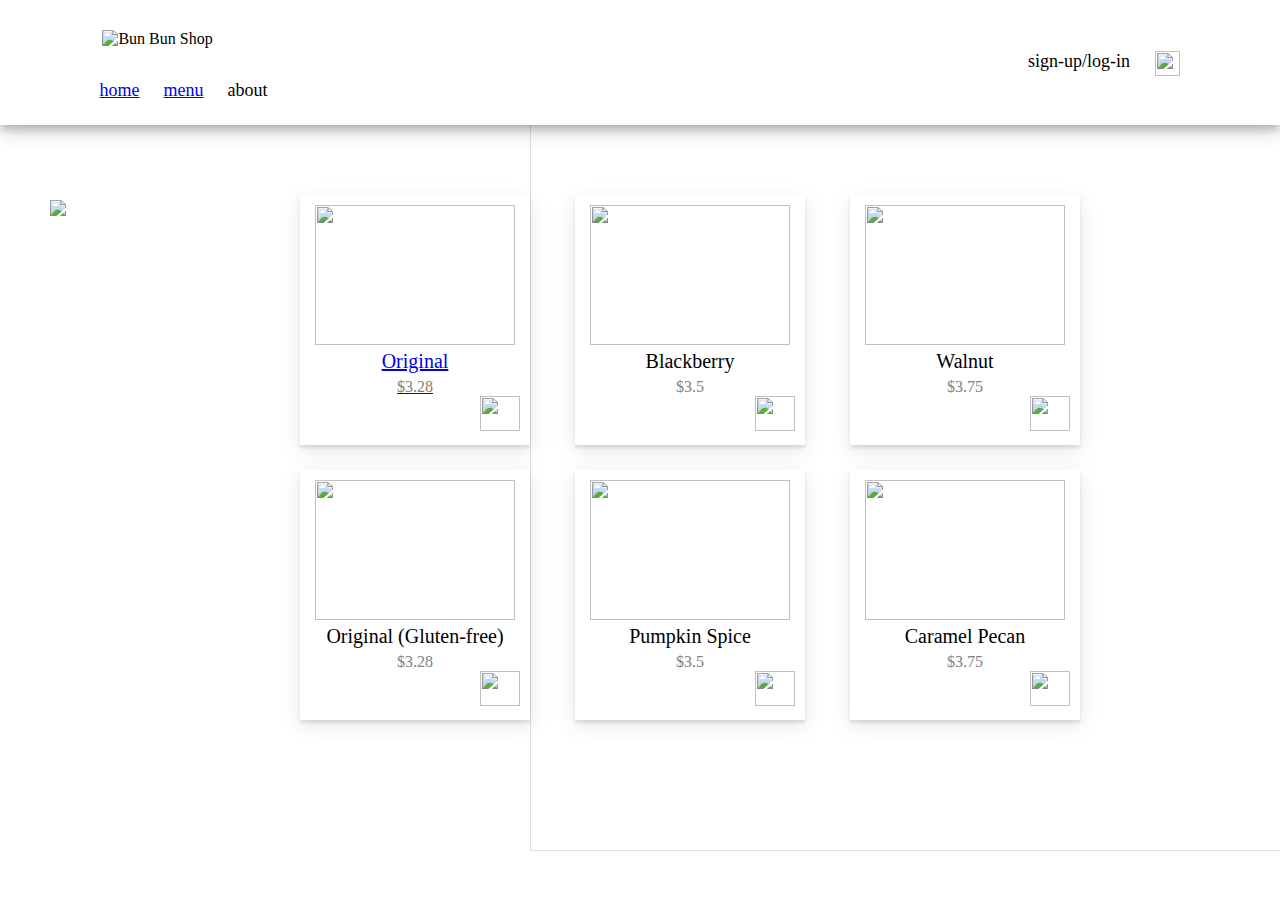
==== menu.html @ ca488076 "update" ====
<!DOCTYPE html> 

<html>
	<head> 
		<title>Menu</title>
		<link rel="stylesheet" type="text/css" href="menu_style.css">
	</head>

	<body>
		<header>
			<img src="images/logo_black.png" alt="Bun Bun Shop">
			<nav>
				<h2 id="home"><a href="index.html">home</a></h2>
				<h2 id="menu"><a href="menu.html">menu</a></h2>
				<h2 id="about">about</h2> 
			</nav>
			<h2 id="sign">sign-up/log-in</h2>
		</header>

		<!--nav bar-->
		<div id="nav_bar"> 
			<p></p>
		</div>

		<!--shopping cart-->
		<a href="shopping_cart.html"><img id="cart" src="images/cart.png"></a>

		<div id="swirl">
			<img src="images/swirl.png" width=800 height=800>
		</div>

		<!--products-->
		<div id='all_menu_items'>
			<main> 
				<a a href="product_detail.html">
					<div class="product a"> 
						<img class="pic" src="images/products/a.png">
						<h3>Original</h3>
						<p class="price">$3.28</p>
						<img class="cart_plus" src="images/cart_plus.png">
					</div>
				</a>

				<div class="product b"> 
					<img class="pic" src="images/products/b.png">
					<h3>Blackberry</h3>
					<p class="price">$3.5</p>
					<img class="cart_plus" src="images/cart_plus.png">
				</div>

				<div class="product c"> 
					<img class="pic" src="images/products/c.png">
					<h3>Walnut</h3>
					<p class="price">$3.75</p>
					<img class="cart_plus" src="images/cart_plus.png">
				</div>

				<div class="product d"> 
					<img class="pic" src="images/products/d.png">
					<h3>Original (Gluten-free)</h3>
					<p class="price">$3.28</p>
					<img class="cart_plus" src="images/cart_plus.png">
				</div>

				<div class="product e"> 
					<img class="pic" src="images/products/e.png">
					<h3>Pumpkin Spice</h3>
					<p class="price">$3.5</p>
					<img class="cart_plus" src="images/cart_plus.png">
				</div>

				<div class="product f"> 
					<img class="pic" src="images/products/f.png">
					<h3>Caramel Pecan</h3>
					<p class="price">$3.75</p>
					<img class="cart_plus" src="images/cart_plus.png">
				</div>
			</main>
		</div>

		<div id="rank">
			<img src="images/rank.png" width=50px>
		</div>

	</body>
		<h1>
---- menu_style.css ----
* {
  margin: 0;
  padding: 0;
}

h2 {
	font-family: futura;
	color: black;
	font-weight: 50;
	font-size: 18px;
}

header nav h2{
	display: inline-block;
	position: relative;
	text-align: center;
	margin-left: 10px;
	margin-right: 10px;
	top: 50px;
	left: 7%;
}

/* logo */
header img {
	display:inline-block;
	position: relative;
	top: 30px;
	left: 8%;
	width: 250px;
	height: 30px;
}

#sign {
	display: block;
	position: absolute;
	right: 150px;
}

#swirl {
	display: block;
	position: absolute;
	right: -50px;
	z-index: -2;
	opacity: 0.5;
}

/* navigation bar block*/
#nav_bar {
	display: block;
	position: absolute;
	background-color: white;
	top: 0px;
	left: 0px;
	width: 100%;
	height: 125px;
	z-index: -1;
	box-shadow: 0 4px 8px 0 rgba(0, 0, 0, 0.2), 0 6px 20px 0 rgba(0, 0, 0, 0.19);
}

/*shoppin cart icon*/
#cart {
	display: blook;
	width: 25px;
	height: 25px;
	position: absolute;
	right: 100px;
}

/* grid */
main { 
	display: grid;
	position: relative;
	left: 50px;
	top: 100px;
	grid-template-columns: repeat(3, 250px);
	grid-template-rows: repeat(2, 250px);
	grid-gap: 25px;
	margin-top: 44px;
	justify-content: center; 
	justify-items: center;
	align-items: center;
	align-content: center;
}

#all_menu_items{
	display:block;
	position: relative;
	margin: auto;
  	text-align: center;
}


/*product picture*/
.pic {
	display: block;
	position: relative;
	width: 200px;
	height: 140px;
	left: 15px;
	top: 10px;
}

.cart_plus{
	display: block;
	position: relative;
	z-index: 5;
	width: 40px;
	height: 35px;
	top: 20px;
	left: 180px;
}

.product{
	width: 230px;
	height: 250px;
	box-shadow: 0 3px 3px 0 rgba(0, 0, 0, 0.1), 0 6px 20px 0 rgba(0, 0, 0, 0.1);
	background-color: white;
}

/* product title */
main h3{
	display: block;
	font-family: futura;
	font-weight: 300;
	font-size: 20px;
	position: relative;
	text-align: centre;
	top: 15px;
}

/*price*/
.price {
	display: block;
	font-family: futura;
	color: gray;
	position: relative;
	text-align: center;
	top: 20px;
}

#rank {
	position: absolute;
	top: 200px;
	left: 50px;
}
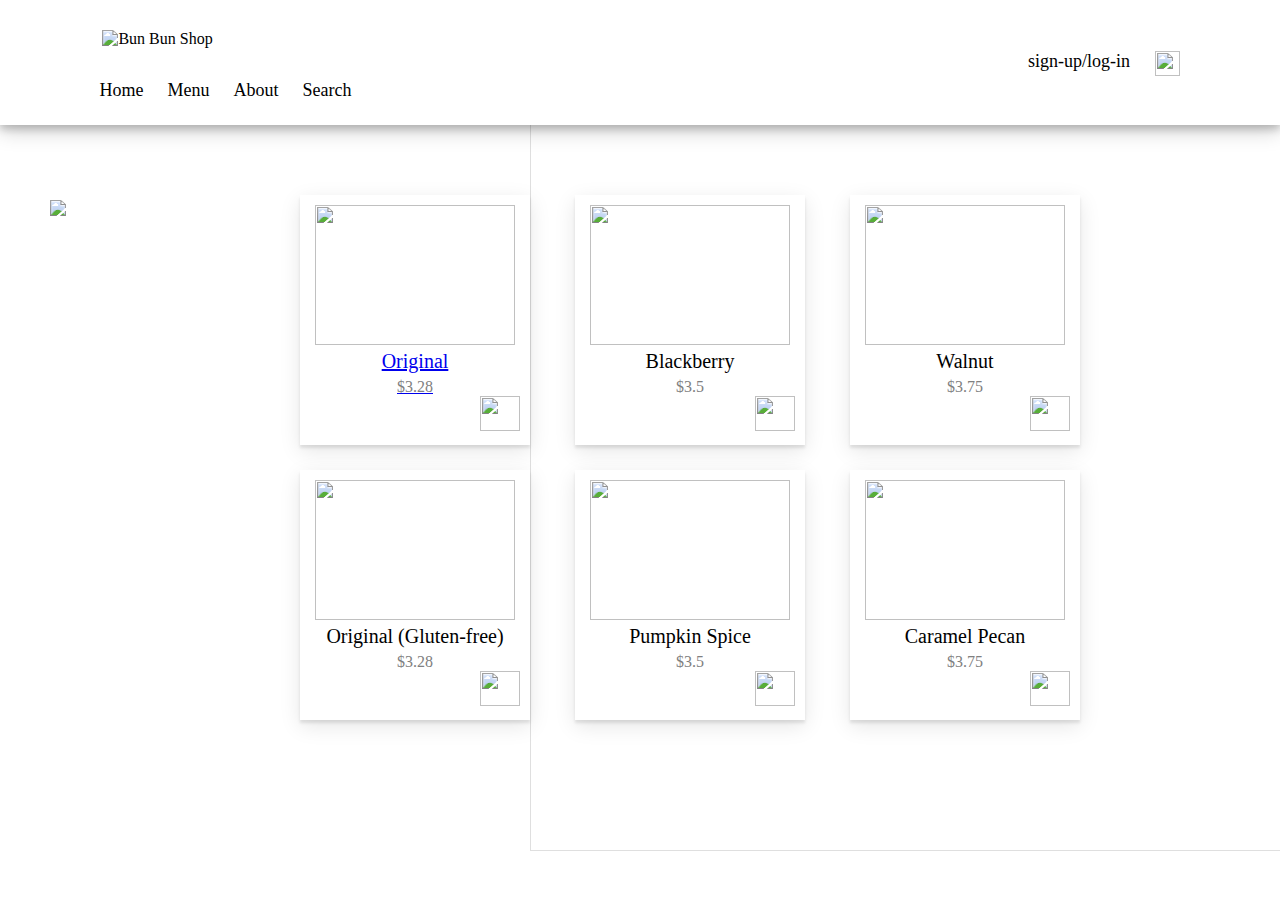
==== commit 53ecb737: "change the homepage and shopping cart" ====
--- a/menu.html
+++ b/menu.html
@@ -10,9 +10,10 @@
 		<header>
 			<img src="images/logo_black.png" alt="Bun Bun Shop">
 			<nav>
-				<h2 id="home"><a href="index.html">home</a></h2>
-				<h2 id="menu"><a href="menu.html">menu</a></h2>
-				<h2 id="about">about</h2> 
+				<a href="index.html"><h2 id="home">Home</h2></a>
+				<a href="menu.html"><h2 id="menu">Menu</h2></a>
+				<h2 id="about">About</h2> 
+				<h2 id="search">Search</h2> 
 			</nav>
 			<h2 id="sign">sign-up/log-in</h2>
 		</header>
@@ -82,6 +83,7 @@
 			<img src="images/rank.png" width=50px>
 		</div>
 
+
 	</body>
 		<h1>
 
--- a/menu_style.css
+++ b/menu_style.css
@@ -4,7 +4,7 @@
 }
 
 h2 {
-	font-family: futura;
+	font-family: georgia;
 	color: black;
 	font-weight: 50;
 	font-size: 18px;
@@ -120,7 +120,7 @@
 /* product title */
 main h3{
 	display: block;
-	font-family: futura;
+	font-family: georgia;
 	font-weight: 300;
 	font-size: 20px;
 	position: relative;
@@ -131,7 +131,7 @@
 /*price*/
 .price {
 	display: block;
-	font-family: futura;
+	font-family: georgia;
 	color: gray;
 	position: relative;
 	text-align: center;
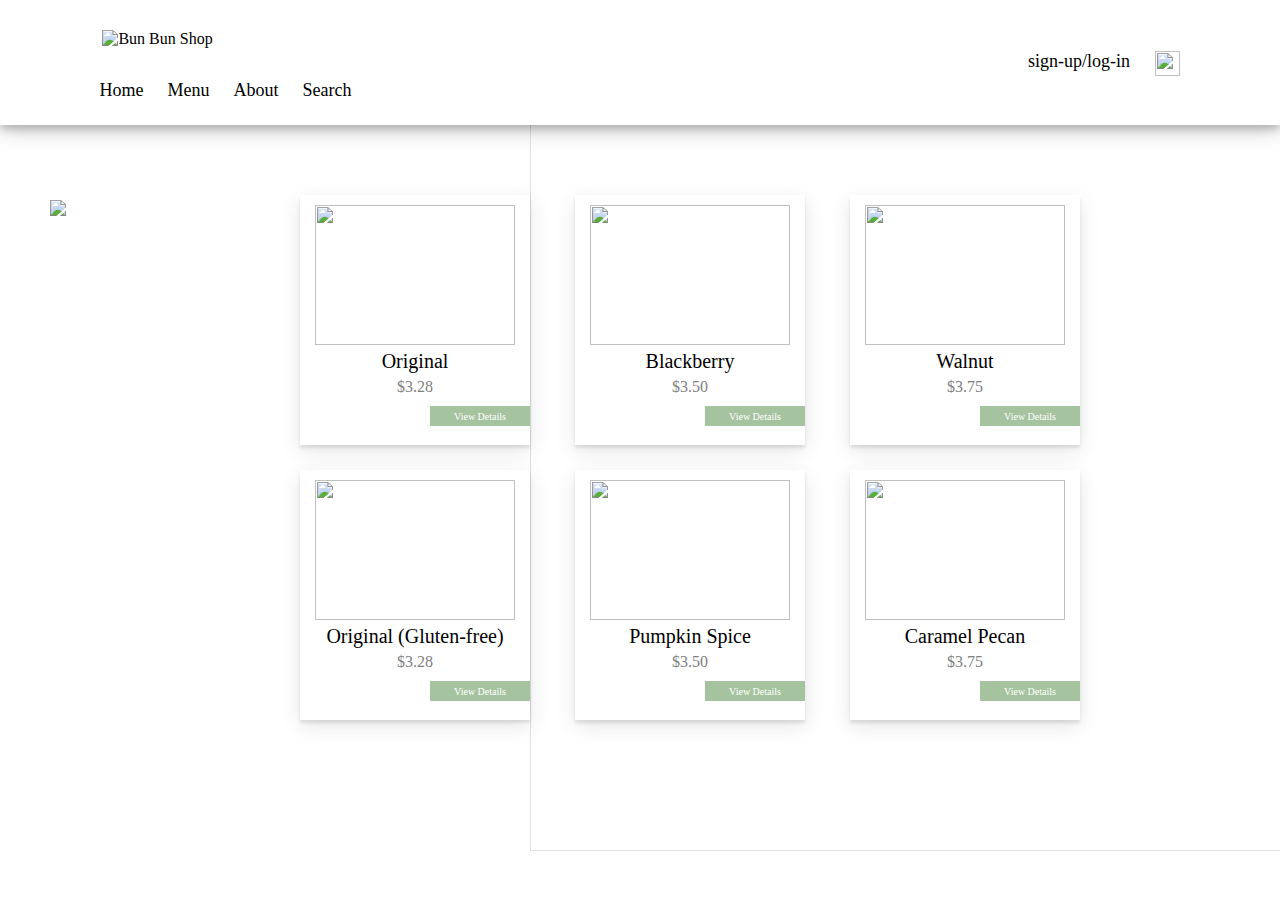
==== commit 897f05a0: "code finished, but the writeup still needs to be updated" ====
--- a/menu.html
+++ b/menu.html
@@ -33,48 +33,47 @@
 		<!--products-->
 		<div id='all_menu_items'>
 			<main> 
-				<a a href="product_detail.html">
-					<div class="product a"> 
-						<img class="pic" src="images/products/a.png">
-						<h3>Original</h3>
-						<p class="price">$3.28</p>
-						<img class="cart_plus" src="images/cart_plus.png">
-					</div>
-				</a>
+				<div class="product a"> 
+					<img class="pic" src="images/products/a.png">
+					<h3 class='name'>Original</h3>
+					<p class="price">$3.28</p>
+					<button class="view_details">View Details</button>
+
+				</div>
 
 				<div class="product b"> 
 					<img class="pic" src="images/products/b.png">
-					<h3>Blackberry</h3>
-					<p class="price">$3.5</p>
-					<img class="cart_plus" src="images/cart_plus.png">
+					<h3 class='name'>Blackberry</h3>
+					<p class="price">$3.50</p>
+					<button class="view_details">View Details</button>
 				</div>
 
 				<div class="product c"> 
 					<img class="pic" src="images/products/c.png">
-					<h3>Walnut</h3>
+					<h3 class='name'>Walnut</h3>
 					<p class="price">$3.75</p>
-					<img class="cart_plus" src="images/cart_plus.png">
+					<button class="view_details">View Details</button>
 				</div>
 
 				<div class="product d"> 
 					<img class="pic" src="images/products/d.png">
-					<h3>Original (Gluten-free)</h3>
+					<h3 class='name'>Original (Gluten-free)</h3>
 					<p class="price">$3.28</p>
-					<img class="cart_plus" src="images/cart_plus.png">
+					<button class="view_details">View Details</button>
 				</div>
 
 				<div class="product e"> 
 					<img class="pic" src="images/products/e.png">
-					<h3>Pumpkin Spice</h3>
-					<p class="price">$3.5</p>
-					<img class="cart_plus" src="images/cart_plus.png">
+					<h3 class='name'>Pumpkin Spice</h3>
+					<p class="price">$3.50</p>
+					<button class="view_details">View Details</button>
 				</div>
 
 				<div class="product f"> 
 					<img class="pic" src="images/products/f.png">
-					<h3>Caramel Pecan</h3>
+					<h3 class='name'>Caramel Pecan</h3>
 					<p class="price">$3.75</p>
-					<img class="cart_plus" src="images/cart_plus.png">
+					<button class="view_details">View Details</button>
 				</div>
 			</main>
 		</div>
@@ -84,6 +83,78 @@
 		</div>
 
 
+		<div id="product_detail_page">
+			<!--close button-->
+			<a href="menu.html"><img id="close" src="images/close.png"></a>
+
+			<!--description-->
+			<img id="detail_image" src="images/products/a.png" width=120px height=80px> 
+			<h3 class="product_title">Product Name</h3>
+			<p class="description">The most classical cinnamon rolls; low sugar, low calories</p>
+			<p class="pricing">price</p>
+			<img id="line_up" src="images/line.png">
+
+			<!--choose glazing-->   
+			<form class="glazing">
+				<h3>Choose your glazing</h3>
+				<div class="selected_glazing">
+					<input type="radio" id="none" name="glazing" value="None">
+					<label for="none">None</label>
+				</div>
+				<div class="selected_glazing">
+					<input type="radio" id="sugar-milk" name="glazing" value="Sugar-milk">
+					<label for="sugar-milk">Sugar-milk</label>
+				</div>
+				<div class="selected_glazing">
+					<input type="radio" id="vanilla-milk" name="glazing" value="Vanilla-milk">
+					<label for="vanilla-milk">Vanilla-milk</label>
+				</div>
+				<div class="selected_glazing">
+					<input type="radio" id="double-chocolate" name="glazing" value="Double-chocolate">
+					<label for="double-chocolate">Double-chocolate</label>
+				</div>
+			</form>
+			<img id="line_down" src="images/line.png">
+
+			<!--choose quantities-->
+			<form class="quantity">
+				<h3>Choose the quantity</h3>
+				<div class="selected_quantity">
+					<input type="radio" id="one" name="quantity" value="1">
+					<label for="one">1</label>
+				</div>
+				<div class="selected_quantity">
+					<input type="radio" id="three" name="quantity" value="3">
+					<label for="three">3</label>
+				</div>
+				<div class="selected_quantity">
+					<input type="radio" id="six" name="quantity" value="6">
+					<label for="six">6</label>
+				</div>
+				<div class="selected_quantity">
+					<input type="radio" id="twelve" name="quantity" value="12">
+					<label for="twelve">12</label>
+				</div>
+			</form>
+
+			<!--add to cart button-->
+			<a href="shopping_cart.html"><button id='add_to_cart'>Add to Cart</button></a>
+
+
+			<!--total price-->
+			<div id="subtotal">
+				<p>Subtotal: </p>
+			</div>
+
+
+			<!--customer reviews-->
+			<div class="slide">
+				<h3>Slide to view customer reviews</h3>
+				<img src="images/slide.png">
+			</div>
+		</div>
+
+		<script src="main.js" type="text/javascript"></script>
 	</body>
 		<h1>
 
--- a/menu_style.css
+++ b/menu_style.css
@@ -100,14 +100,21 @@
 	top: 10px;
 }
 
-.cart_plus{
+.view_details{
 	display: block;
 	position: relative;
 	z-index: 5;
-	width: 40px;
+	width: 60px;
 	height: 35px;
-	top: 20px;
-	left: 180px;
+	top: 30px;
+	left: 130px;
+	background-color: #A6C39F;
+	width: 100px;
+	height: 20px;
+	font-family: georgia;
+	color: white;
+	font-size: 10px;
+	border-width: 0px;
 }
 
 .product{
@@ -143,3 +150,200 @@
 	top: 200px;
 	left: 50px;
 }
+
+
+
+
+/*product detail floating window*/
+
+
+#bg {
+	display: none;
+	position: absolute;
+	width: 120%;
+	height: 120%;
+	top: -20px;
+	left: -20px;
+	background-color: gray; 
+	opacity: 0.7;
+	 /* Add the blur effect reference: https://www.w3schools.com/howto/howto_css_blurred_background.asp*/
+	filter: blur(2px);
+	z-index: 0;
+}
+
+#product_detail_page {    
+	display: none;
+	position: relative;
+	z-index: 30;
+	background-color: white;
+	margin-left: auto;
+	margin-right: auto;
+	top:-420px;
+	width: 80%;
+	min-width: 1000px;
+	max-width: 1200px;
+	height: 700px;
+	border: 20px;
+	border-radius: 7px;
+	box-shadow: 0 4px 8px 0 rgba(0, 0, 0, 0.1), 0 6px 20px 0 rgba(0, 0, 0, 0.19);
+}
+
+/* close button*/
+#close{
+	display: block;
+	position: relative;
+	width: 25px;
+	height: 25px;
+	left: 95%;
+	top: 20px;
+	mix-blend-mode: multiply;
+}
+
+/*product picture*/
+#detail_image{
+	display: block;
+	width: 250px;
+	height: 170px;
+	position: relative;
+	left: 7%;
+	top: 20%;
+}
+
+.product_title{
+	display: block;
+	font-family: georgia;
+	font-size: 30px;
+	position: absolute;
+	left: 40%;
+	top: 15%;
+}
+.description{
+	display: block;
+	font-family: georgia;
+	color: gray;
+	position: absolute;
+	left: 40%;
+	top: 23%;
+}
+
+.pricing{
+	display: block;
+	font-family: georgia;
+	color: black;
+	position: absolute;
+	left: 40%;
+	top: 27%;
+}
+
+/*lines*/
+#line_up{
+	top: 20px;
+	display: block;
+	position: relative;
+	left: 40%;
+	height: 1px;
+	width: 400px;
+}
+
+#line_down{
+	top: 90px;
+	display: block;
+	position: relative;
+	left: 40%;
+	height: 1px;
+	width: 400px;
+}
+
+/*glazing, quantity title*/
+.glazing h3{
+	display: block;
+	font-family: georgia;
+	color: black;
+	position: relative;
+	font-weight: 100;
+	left: 40%;
+	top: 45px;
+}
+.quantity h3{
+	display: block;
+	font-family: georgia;
+	color: black;
+	position: relative;
+	font-weight: 100;
+	left: 40%;
+	top: 110px;
+	z-index: 40;
+}
+
+/*glazing, quantity choice*/
+.selected_glazing{
+	display: inline-block;
+	position: relative;
+	left: 40%;
+	top: 60px;
+	margin: 10px;
+}
+
+.selected_quantity {
+	display: inline-block;
+	position: relative;
+	left: 40%;
+	top: 120px;
+	margin: 10px;
+}
+
+label{
+	font-family: georgia;
+	position: relative;
+	color: gray;
+}
+
+#add_to_cart{
+	display: block;
+	position: relative;
+	background-color: #A6C39F;
+	width: 180px;
+	height: 50px;
+	font-family: georgia;
+	color: white;
+	font-size: 20px;
+	left: 70%;
+	top: 200px;
+	z-index: 20;
+}
+
+
+.slide h3 {
+	display: block;
+	position: relative;
+	font-family: georgia;
+	font-weight: 100;
+	color: gray;
+	font-size: 15px;
+	left: 42%;
+	top: 200px;
+}
+
+.slide img {
+	display: block;
+	position: relative;
+	left: 50%;
+	top: 220px;
+	width: 50px;
+	mix-blend-mode: multiply;
+
+}
+
+
+#subtotal {
+	display: block;
+	position: relative;
+	font-family: georgia;
+	color: gray;
+	font-weight: 100;
+	font-size: 25px;
+	left: 40%;
+	top: 150px;
+
+}
+
